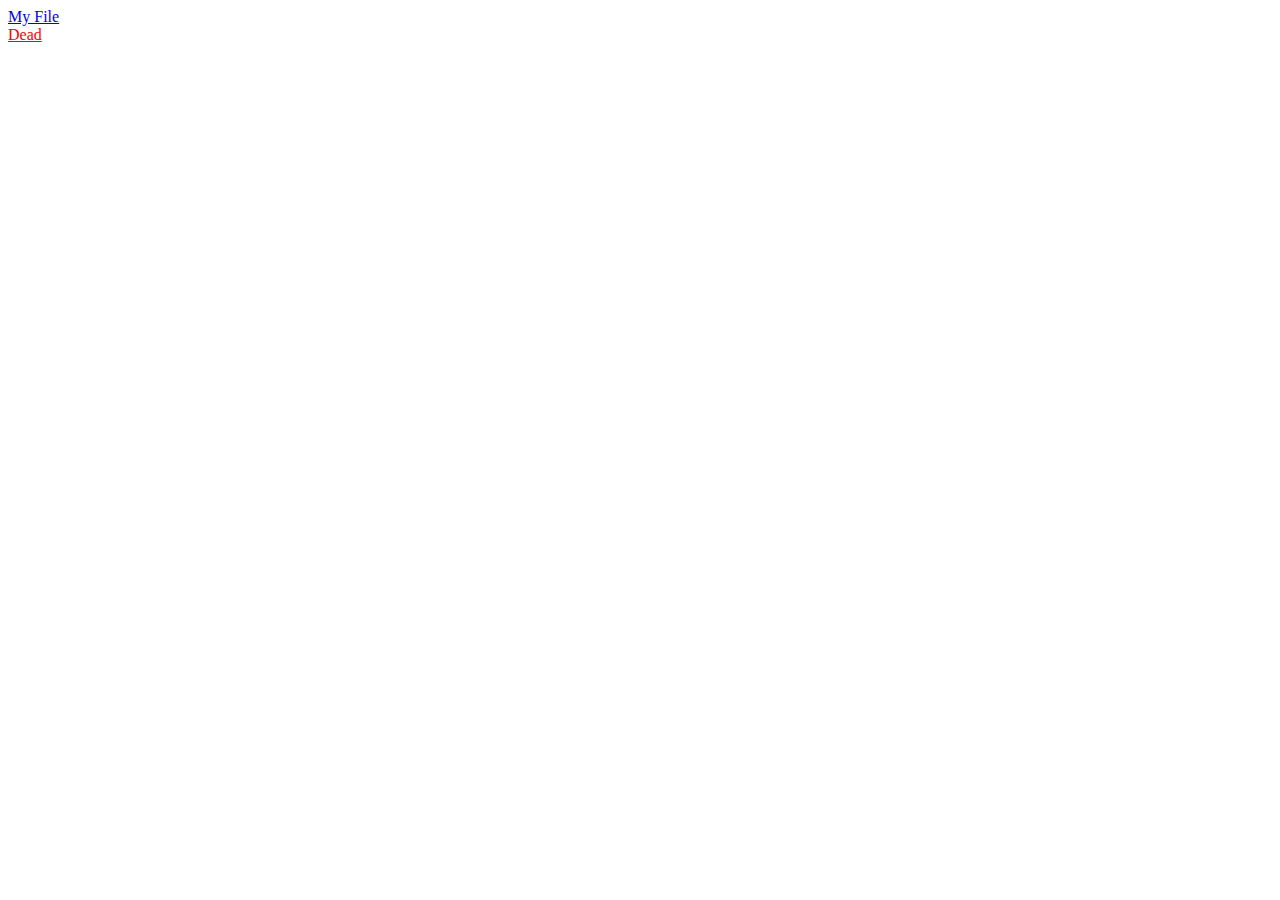
==== index.html @ 5c00871e "creation of simple link checker, which detects and marks dead links" ====
<!DOCTYPE html>
<html lang="en">
<head>
    <meta charset="UTF-8">
    <title>Link Checker></title>

    <link rel="stylesheet" type="text/css" href="css/styles.css">
</head>
<body>
    <div class="links">
        <a href="myFile.html">My File</a><br/>
        <a href="dead.html">Dead</a>
    </div>

    <script src="js/deadLinks.js"></script>
</body>
</html>
---- css/styles.css ----
.deadlink {
    color: red;
}
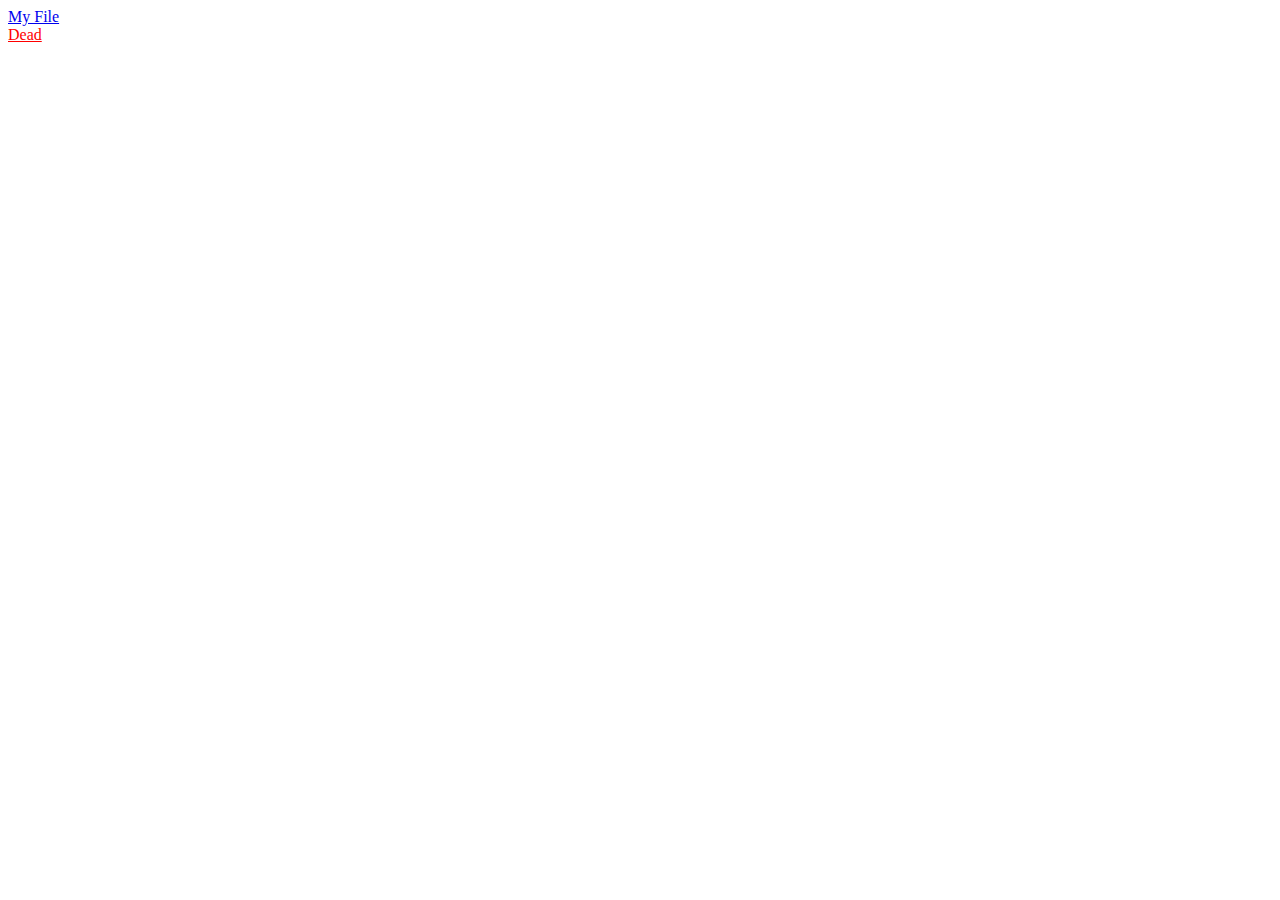
==== commit a6b8bbaf: "modified project to a require.js module (AMD)" ====
--- a/index.html
+++ b/index.html
@@ -12,6 +12,7 @@
         <a href="dead.html">Dead</a>
     </div>
 
-    <script src="js/deadLinks.js"></script>
+    <script src="js/require-setup.js"></script>
+    <script data-main="deadLinks" src="js/lib/require-min.js"></script>
 </body>
 </html>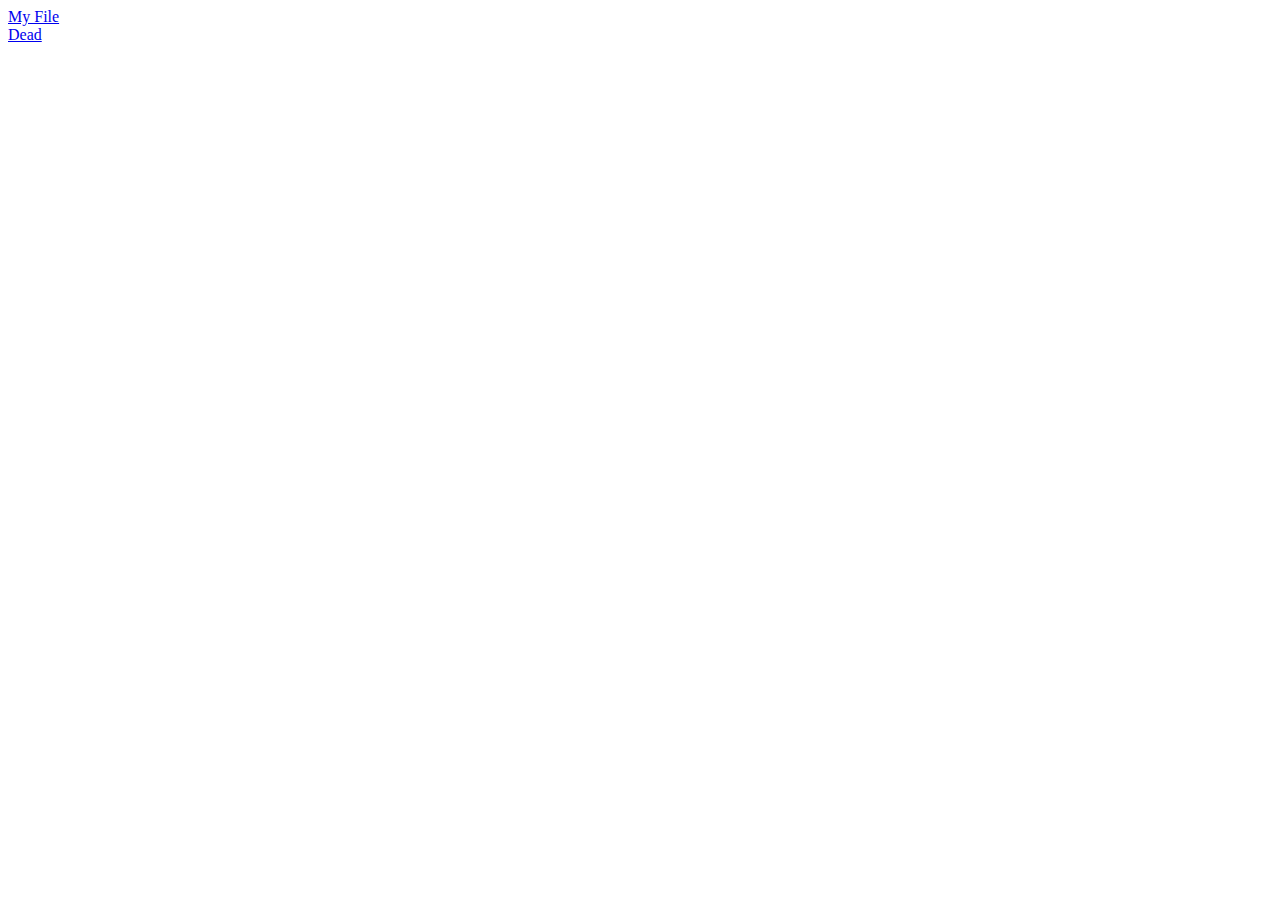
==== commit 070ebf5a: "rewrote link-checker to work with JQuery; adjusted .gitignore" ====
--- a/index.html
+++ b/index.html
@@ -12,7 +12,9 @@
         <a href="dead.html">Dead</a>
     </div>
 
-    <script src="js/require-setup.js"></script>
-    <script data-main="deadLinks" src="js/lib/require-min.js"></script>
+    <!--<script src="js/require-setup.js"></script>-->
+    <!--<script data-main="deadLinks" src="js/lib/jquery-3.1.0.min.js"></script>-->
+    <script src="js/lib/jquery-3.1.0.min.js"></script>
+    <script src="js/checkLinks.js"></script>
 </body>
 </html>